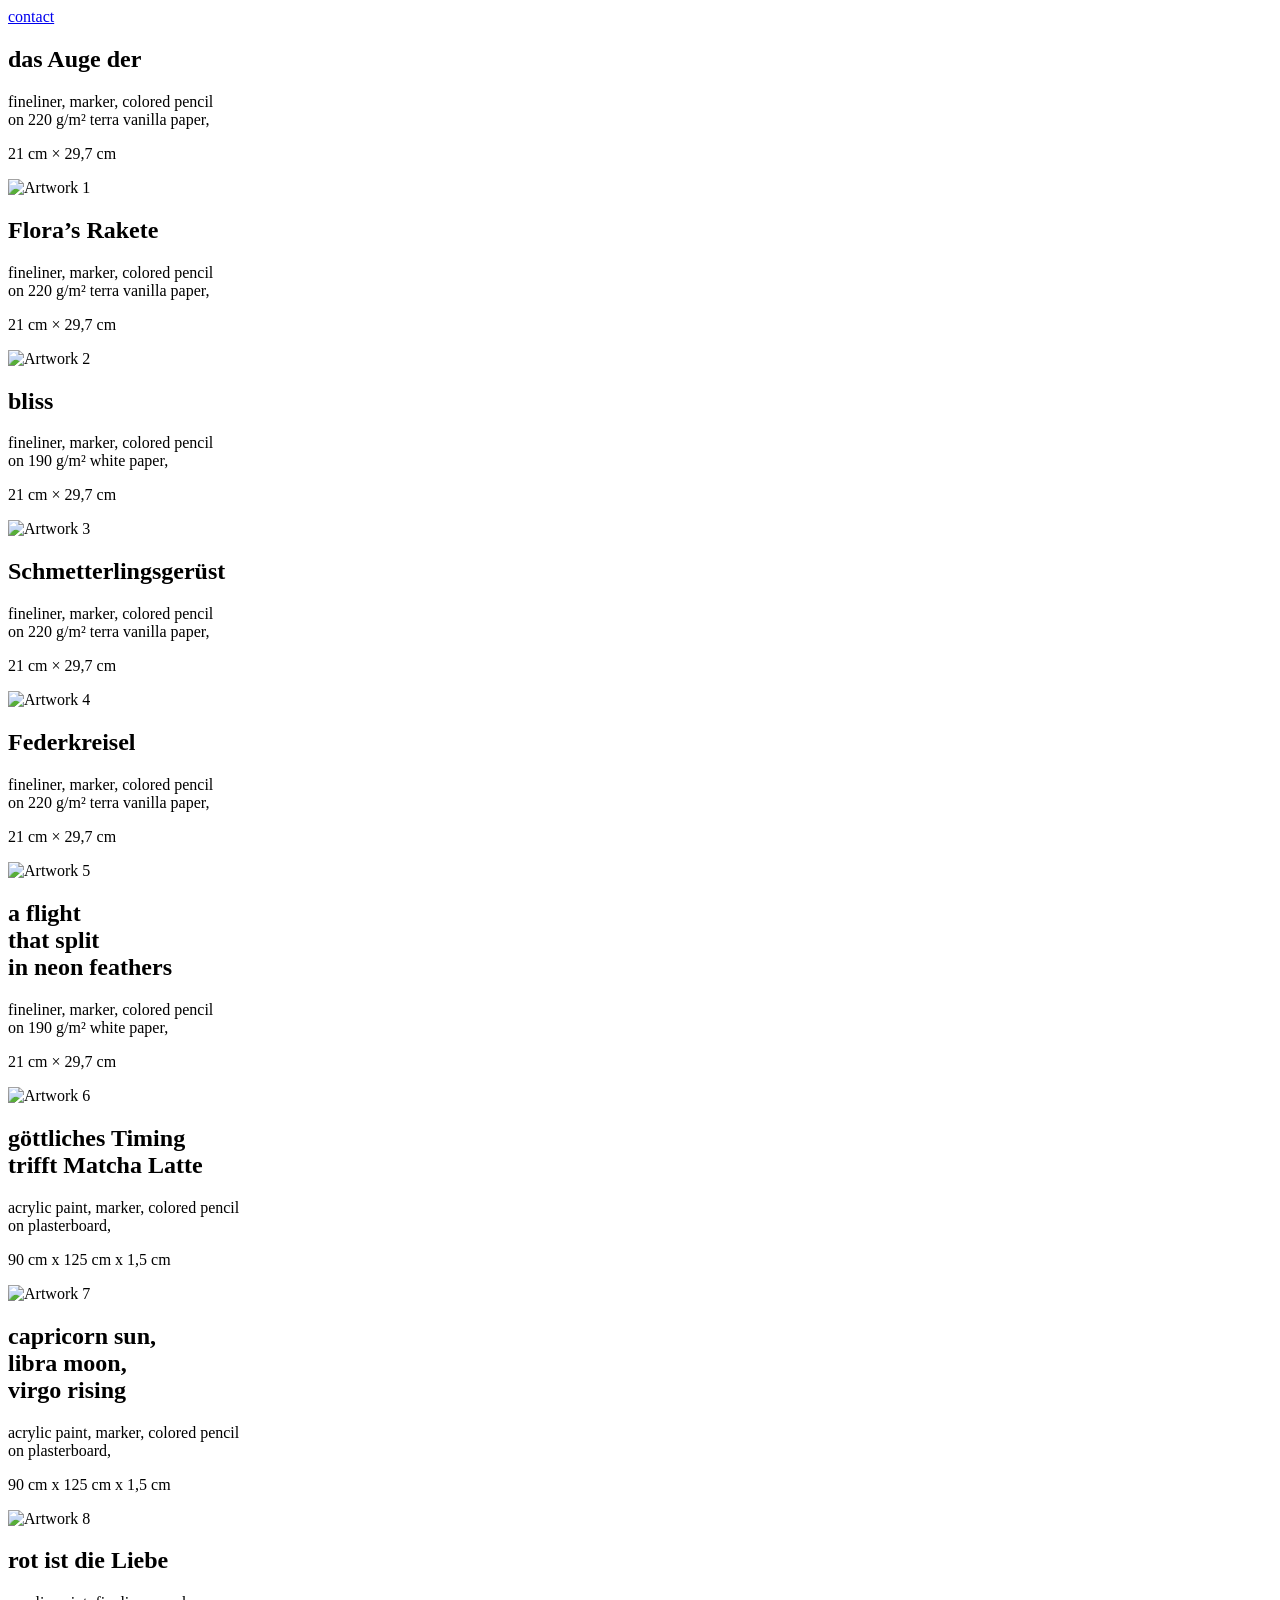
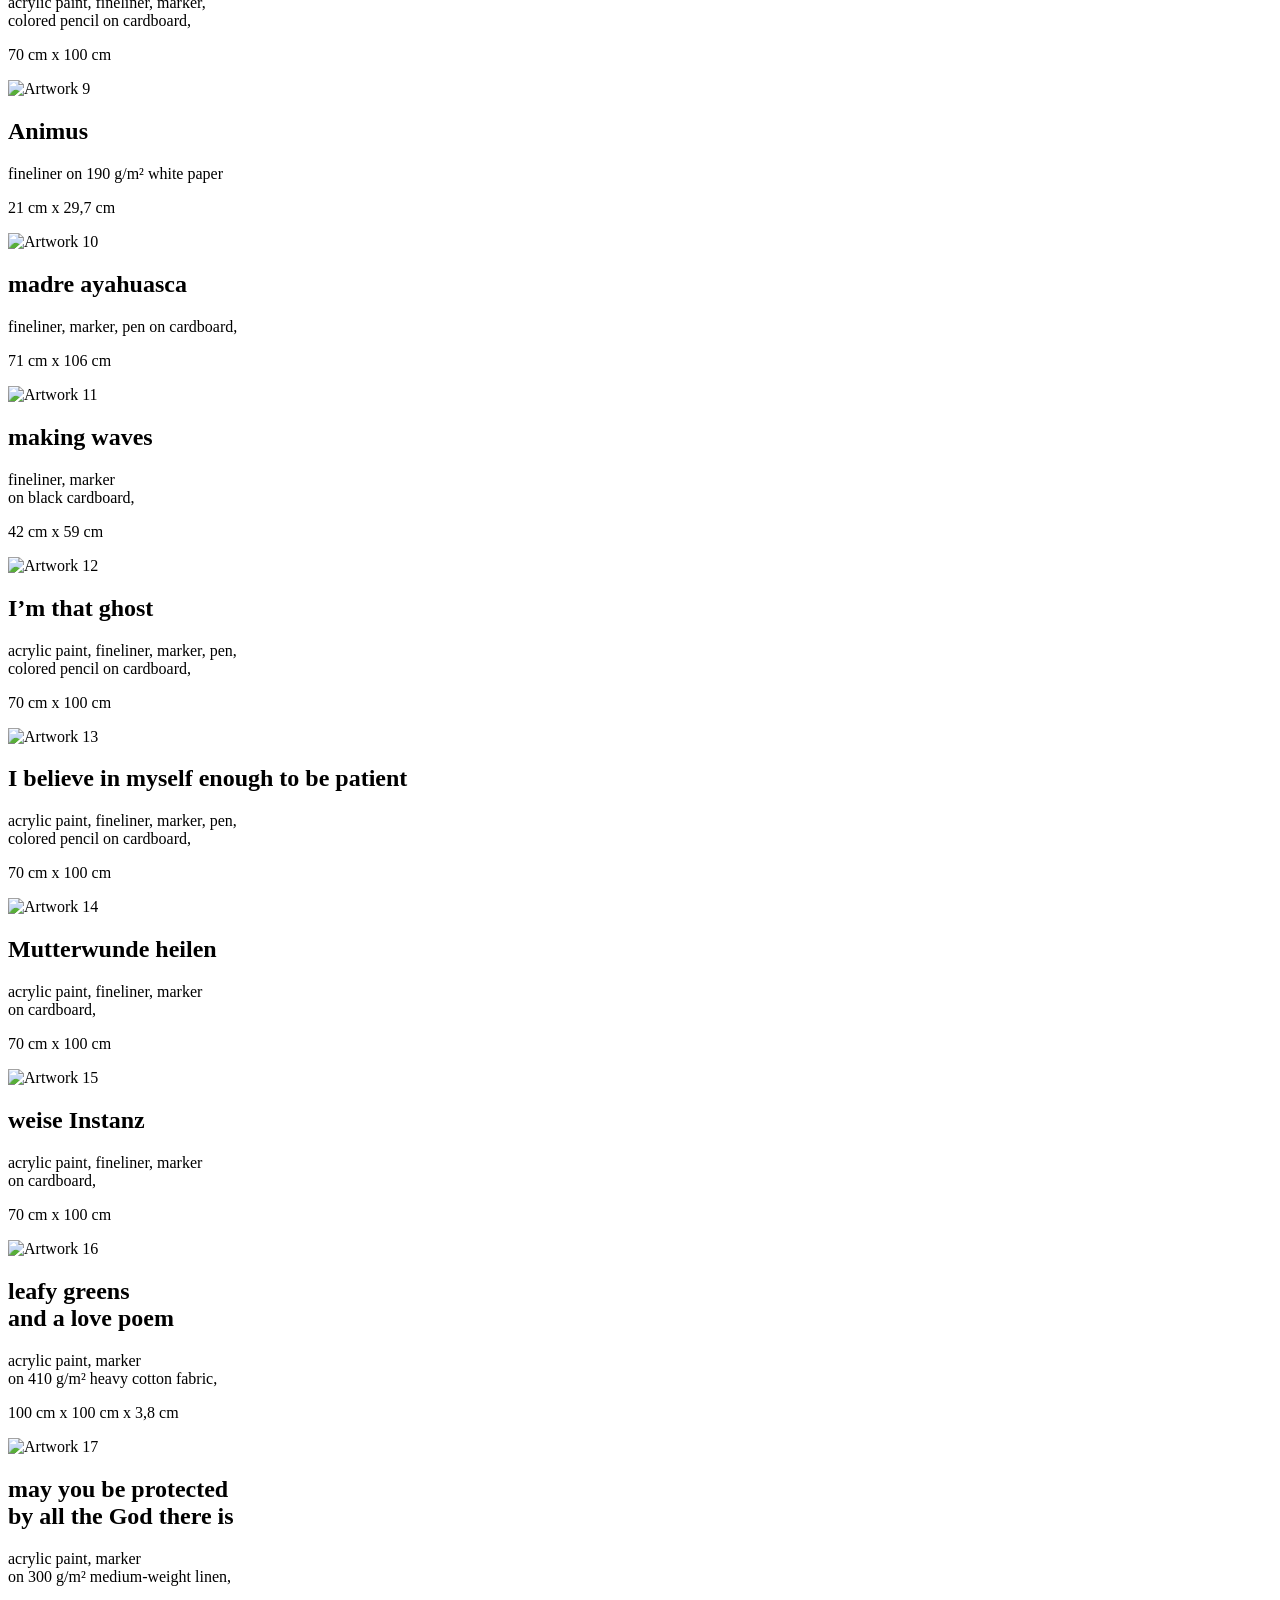
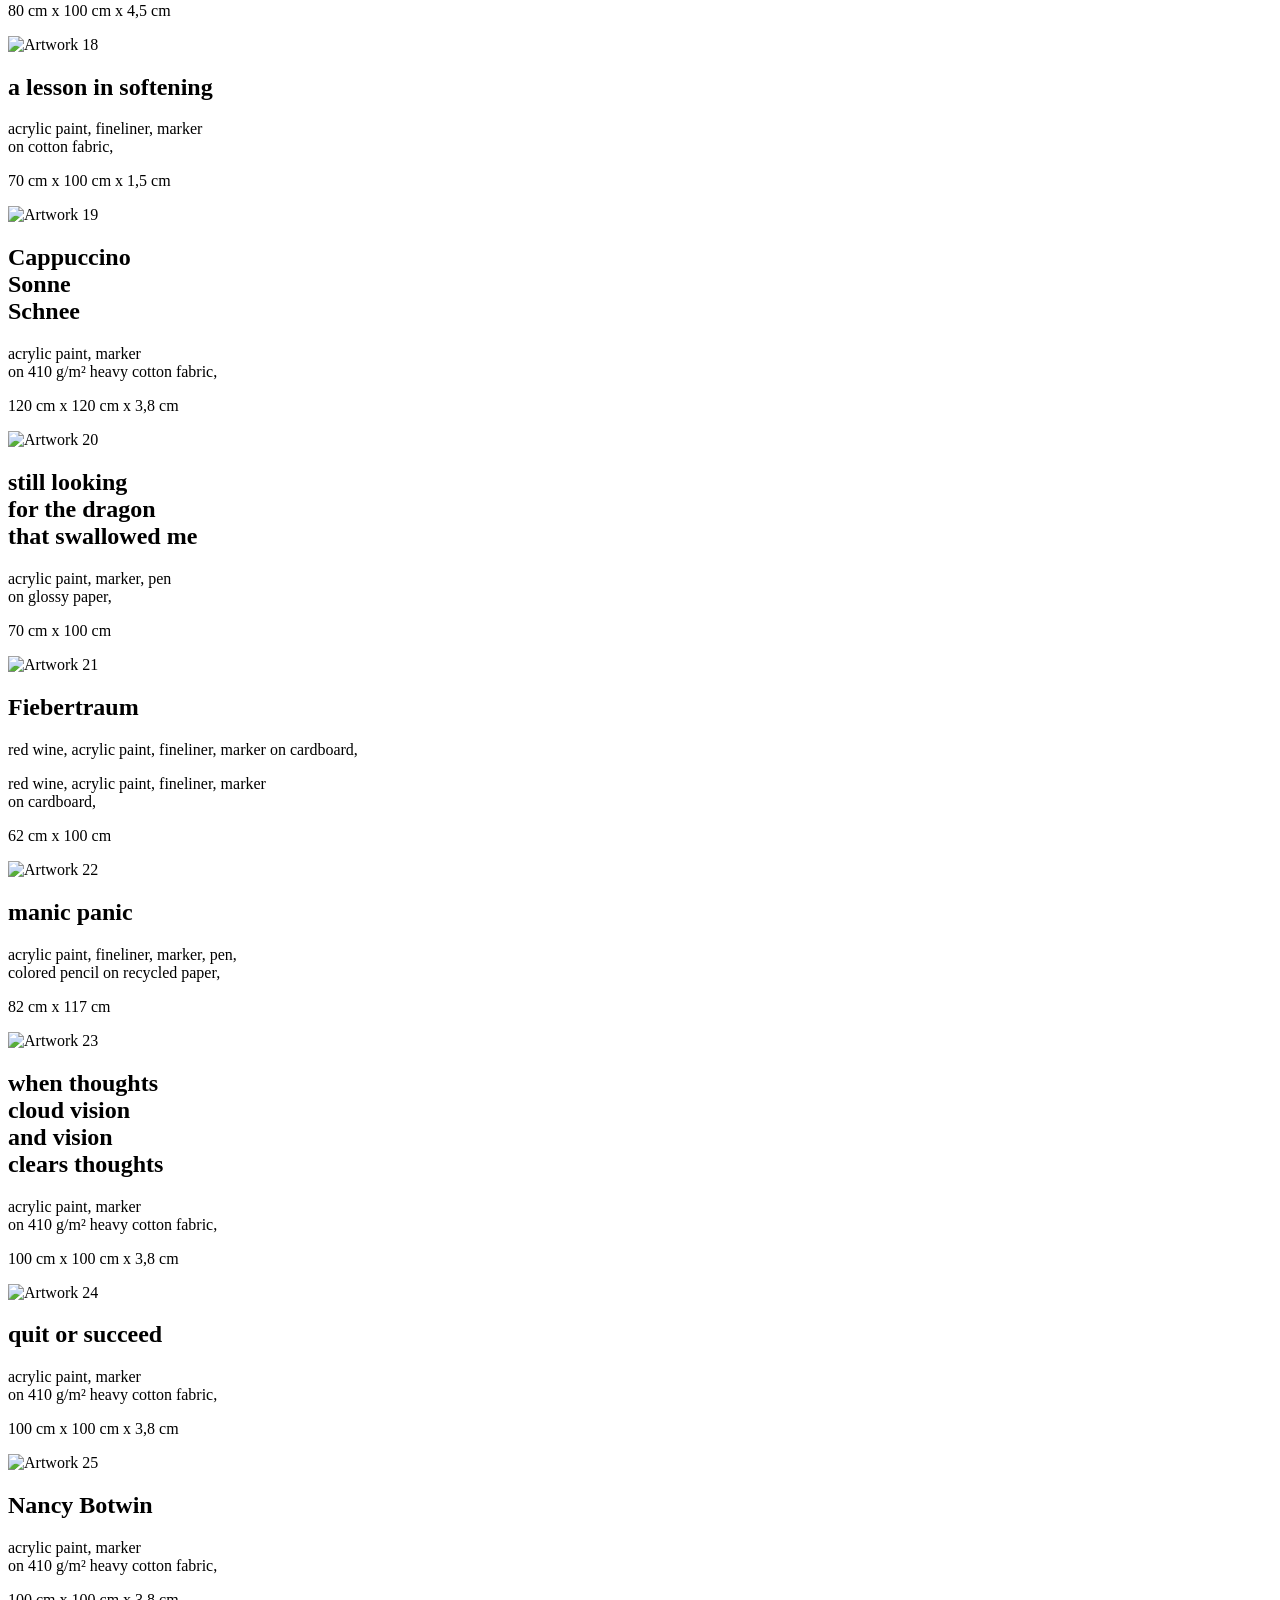
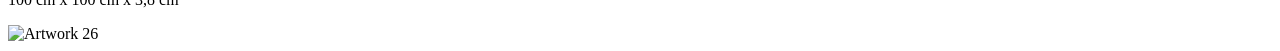
==== abc/index.html @ 10a7ae41 "Initial commit - Regina Fröhlich portfolio website" ====
<!DOCTYPE html>
<html lang="en">
<head>
<meta charset="UTF-8">
<meta name="viewport" content="width=device-width, initial-scale=1.0">
<title>REGINA FRÖHLICH</title>
<meta name="description" content="original abstract paintings and mixed-media works">

<!-- FAVICON - White Canvas -->
<link rel="icon" type="image/png" sizes="512x512" href="assets/favicon/Favicon-512x512.png">
<link rel="icon" type="image/png" sizes="192x192" href="assets/favicon/Favicon-512x512.png">
<link rel="apple-touch-icon" href="assets/favicon/Favicon-512x512.png">
<link rel="icon" href="data:image/svg+xml,<svg xmlns='http://www.w3.org/2000/svg' viewBox='0 0 512 512'><rect width='512' height='512' fill='%23ffffff'/></svg>">


<link rel="stylesheet" href="css/style.css">

<!-- Google Fonts (since they are free) -->
<!-- <link href="https://fonts.googleapis.com/css2?family=Playfair+Display:wght@800&family=Gabarito:wght@700&display=swap" rel="stylesheet"> -->
<link href="https://fonts.googleapis.com/css2?family=Playfair+Display:wght@400;600;800&family=Gabarito:wght@300;400;500;700&display=swap" rel="stylesheet"><link rel="stylesheet" href="https://cdnjs.cloudflare.com/ajax/libs/animate.css/4.1.1/animate.min.css"/> 
<script>
    history.scrollRestoration = "manual";
</script>
</head>
<body>

<!-- Top Right Navigation -->
<div class="top-right">
    <a href="contact.html">contact</a>
</div>

<!-- Scroll Container -->
<div class="scroll-container">

    <a class="scroll-item">
        <div class="art-info">
            <h2>das Auge der</h2>
            <p>fineliner, marker, colored pencil<br>on 220 g/m² terra vanilla paper,</p>
            <p>21 cm × 29,7 cm</p>
        </div>
        <img src="assets/images/homepage/1-das-Auge-der-upscaled.jpeg" alt="Artwork 1" loading="eager" fetchpriority="high">
    </a>

    <a class="scroll-item">
        <div class="art-info">
            <h2>Flora’s Rakete</h2>
            <p>fineliner, marker, colored pencil<br>on 220 g/m² terra vanilla paper,</p>
            <p>21 cm × 29,7 cm</p>
        </div>
        <img src="assets/images/homepage/2-Flora-Rakete-upscaled.jpeg" alt="Artwork 2" loading="lazy">
    </a>

    <a class="scroll-item">
        <div class="art-info">
            <h2>bliss</h2>
            <p>fineliner, marker, colored pencil<br>on 190 g/m² white paper,</p>
            <p>21 cm × 29,7 cm</p>
        </div>
        <img src="assets/images/homepage/3-bliss-upscaled.jpeg" alt="Artwork 3" loading="lazy">
    </a>

    <a class="scroll-item">
        <div class="art-info">
            <h2>Schmetterlingsgerüst</h2>
            <p>fineliner, marker, colored pencil<br>on 220 g/m² terra vanilla paper,</p>
            <p>21 cm × 29,7 cm</p>
        </div>
        <img src="assets/images/homepage/4-Schmetterlingsgerust-upscaled.jpeg" alt="Artwork 4" loading="lazy">
    </a>

    <a class="scroll-item">
        <div class="art-info">
            <h2>Federkreisel</h2>
            <p>fineliner, marker, colored pencil<br>on 220 g/m² terra vanilla paper,</p>
            <p>21 cm × 29,7 cm</p>
        </div>
        <img src="assets/images/homepage/5-Federkreisel-upscaled.jpeg" alt="Artwork 5" loading="lazy">    
    </a>

    <!-- Artwork 6: a flight that split in neon feathers -->
    <a class="scroll-item">
        <div class="art-info">
            <h2>a flight <br> that split <br> in neon feathers</h2>
            <p>fineliner, marker, colored pencil<br>on 190 g/m² white paper,</p>
            <p>21 cm × 29,7 cm</p>
        </div>
        <img src="assets/images/homepage/6-a-flight-that-split-in-neon-feathers-upscaled.jpeg" alt="Artwork 6" loading="lazy">    
    </a>

    <!-- Artwork 7: göttliches Timing trifft Matcha Latte (FIXED) -->
    <a class="scroll-item">
        <div class="art-info">
            <h2>göttliches Timing <br> trifft Matcha Latte</h2>
            <p>acrylic paint, marker, colored pencil<br>on plasterboard,</p>
            <p>90 cm x 125 cm x 1,5 cm</p>
        </div>
        <img src="assets/images/homepage/7-gottliches-Timing-trifft-Matcha-Latte-upscaled.jpeg" alt="Artwork 7" loading="lazy">    
    </a>

    <!-- Artwork 8: capricorn sun, libra moon, virgo rising (FIXED) -->
    <a class="scroll-item">
        <div class="art-info" data-art="capricorn">
            <h2>capricorn sun, <br> libra moon, <br> virgo rising</h2>
            <p>acrylic paint, marker, colored pencil<br>on plasterboard,</p>
            <p>90 cm x 125 cm x 1,5 cm</p>
        </div>
        <img src="assets/images/homepage/8-capricorn-sun-libra-moon-virgo-rising-upscaled.jpeg" alt="Artwork 8" loading="lazy">    
    </a>

    <!-- Artwork 9: rot ist die Liebe (FIXED) -->
    <a class="scroll-item">
        <div class="art-info">
            <h2>rot ist die Liebe</h2>
            <p>acrylic paint, fineliner, marker,<br>colored pencil on cardboard,</p>
            <p>70 cm x 100 cm</p>
        </div>
        <img src="assets/images/homepage/9-rot-ist-die-Liebe-upscale.jpeg" alt="Artwork 9" loading="lazy">   
    </a>

    <a class="scroll-item">
        <div class="art-info">
            <h2>Animus</h2>
            <p>fineliner on 190 g/m² white paper</p>
            <p>21 cm x 29,7 cm</p>
        </div>
        <img src="assets/images/homepage/10-Animus-upscaled.jpg" alt="Artwork 10" loading="lazy">    
    </a>

    <!-- Artwork 11: madre ayahuasca -->
    <a class="scroll-item">
        <div class="art-info">
            <h2>madre ayahuasca</h2>
            <p>fineliner, marker, pen on cardboard,</p>
            <p>71 cm x 106 cm</p>
        </div>
        <img src="assets/images/homepage/11-madre-ayahuasca-upscaled.jpeg" alt="Artwork 11" loading="lazy">    
    </a>

    <!-- Artwork 12: making waves -->
    <a class="scroll-item">
        <div class="art-info" data-art="making-waves">
            <h2>making waves</h2>
            <p>fineliner, marker <br> on black cardboard,</p>
            <p>42 cm x 59 cm</p>
        </div>
        <img src="assets/images/homepage/12-making-waves-upscaled.jpeg" alt="Artwork 12" loading="lazy">    
    </a>

    <a class="scroll-item">
        <div class="art-info">
            <h2>I’m that ghost</h2>
            <p>acrylic paint, fineliner, marker, pen,<br> colored pencil on cardboard,</p>
            <p>70 cm x 100 cm</p>
        </div>
        <img src="assets/images/homepage/13-Im-that-ghost-upscaled.jpeg" alt="Artwork 13" loading="lazy">    
    </a>

    <a class="scroll-item">
        <div class="art-info">
            <h2>I believe in myself enough to be patient</h2>
            <p>acrylic paint, fineliner, marker, pen, <br> colored pencil on cardboard,</p>
            <p>70 cm x 100 cm</p>
        </div>
        <img src="assets/images/homepage/14-I-believe-in-myself-enough-to-be-patient-upscaled.jpeg" alt="Artwork 14" loading="lazy">    
    </a>

    <!-- Artwork 15: Mutterwunde heilen -->
    <a class="scroll-item">
        <div class="art-info" data-art="mutterwunde">
            <h2>Mutterwunde heilen</h2>
            <p>acrylic paint, fineliner, marker <br> on cardboard,</p>
            <p>70 cm x 100 cm</p>
        </div>
        <img src="assets/images/homepage/15-Mutterwunde-heilen-upscaled.jpeg" alt="Artwork 15" loading="lazy">    
    </a>

    <!-- Artwork 16: weise Instanz -->
    <a class="scroll-item">
        <div class="art-info" data-art="weise-instanz">
            <h2>weise Instanz</h2>
            <p>acrylic paint, fineliner, marker <br> on  cardboard,</p>
            <p>70 cm x 100 cm</p>
        </div>
        <img src="assets/images/homepage/16-weise-Instanz-upscaled.jpeg" alt="Artwork 16" loading="lazy">    
    </a>

    <!-- Artwork 17: leafy greens and a love poem (FIXED) -->
    <a class="scroll-item">
        <div class="art-info">
            <h2>leafy greens <br> and a love poem</h2>
            <p>acrylic paint, marker<br>on 410 g/m² heavy cotton fabric,</p>
            <p>100 cm x 100 cm x 3,8 cm</p>
        </div>
        <img src="assets/images/homepage/17-leafy-greens-and-a-love-poem-upscaled.jpeg" alt="Artwork 17" loading="lazy">    
    </a>

    <!-- Artwork 18: may you be protected by all the God there is (FIXED) -->
    <a class="scroll-item">
        <div class="art-info">
            <h2>may you be protected <br> by all the God there is</h2>
            <p>acrylic paint, marker<br>on 300 g/m² medium-weight linen,</p>
            <p>80 cm x 100 cm x 4,5 cm</p>
        </div>
        <img src="assets/images/homepage/18-may-you-be-protected-by-all-the-God-there-is-upscaled.jpeg" alt="Artwork 18" loading="lazy">    
    </a>

    <!-- Artwork 19: a lesson in softening -->
    <a class="scroll-item">
        <div class="art-info">
            <h2>a lesson in softening</h2>
            <p>acrylic paint, fineliner, marker <br>  on cotton fabric,</p>
            <p>70 cm x 100 cm x 1,5 cm</p>
        </div>
        <img src="assets/images/homepage/19-a-lesson-in-softening-upscaled.jpeg" alt="Artwork 19" loading="lazy">    
    </a>

    <!-- Artwork 20: Cappuccino Sonne Schnee (FIXED) -->
    <a class="scroll-item">
        <div class="art-info">
            <h2>Cappuccino <br> Sonne <br> Schnee</h2>
            <p>acrylic paint, marker<br>on 410 g/m² heavy cotton fabric,</p>
            <p>120 cm x 120 cm x 3,8 cm</p>
        </div>
        <img src="assets/images/homepage/20-Cappuccino-Sonne-Schnee-upscaled.jpeg" alt="Artwork 20" loading="lazy">    
    </a>

    <!-- Artwork 21: still looking for the dragon that swallowed me -->
    <a class="scroll-item">
        <div class="art-info">
            <h2>still looking <br> for the dragon <br> that swallowed me</h2>
            <p>acrylic paint, marker, pen <br> on glossy paper,</p>
            <p>70 cm x 100 cm</p>
        </div>
        <img src="assets/images/homepage/21-still-looking-for-the-dragon-that-swallowed-me-upscaled.jpeg" alt="Artwork 21" loading="lazy">    
    </a>

    <!-- Artwork 22: Fiebertraum (FIXED) -->
    <!-- Artwork 22: Fiebertraum (FIXED) -->
<a class="scroll-item">
    <div class="art-info" data-art="fiebertraum">
        <h2>Fiebertraum</h2>
        <p class="desktop-text">red wine, acrylic paint, fineliner, marker on cardboard,</p>
        <p class="mobile-text">red wine, acrylic paint, fineliner, marker<br>on cardboard,</p>
        <p>62 cm x 100 cm</p>
    </div>
    <img src="assets/images/homepage/22-Fiebertraum-upscaled.jpeg" alt="Artwork 22" loading="lazy">
</a>

    <!-- Artwork 23: manic panic (FIXED) -->
    <a class="scroll-item">
        <div class="art-info">
            <h2>manic panic</h2>
            <p>acrylic paint, fineliner, marker, pen,<br>colored pencil on recycled paper,</p>
            <p>82 cm x 117 cm</p>
        </div>
        <img src="assets/images/homepage/23-manic-panic-upscaled.jpg" alt="Artwork 23" loading="lazy">
    </a>

    <!-- Artwork 24: when thoughts cloud vision and vision clears thoughts (FIXED) -->
    <a class="scroll-item">
        <div class="art-info">
            <h2>when thoughts <br> cloud vision <br> and vision <br> clears thoughts</h2>
            <p>acrylic paint, marker<br>on 410 g/m² heavy cotton fabric,</p>
            <p>100 cm x 100 cm x 3,8 cm</p>
        </div>
        <img src="assets/images/homepage/24-when-thoughts-cloud-vision-and-visionclearsthoughts-upscaled.jpeg" alt="Artwork 24" loading="lazy">
    </a>

    <!-- Artwork 25: quit or succeed (FIXED) -->
    <a class="scroll-item">
        <div class="art-info">
            <h2>quit or succeed</h2>
            <p>acrylic paint, marker<br>on 410 g/m² heavy cotton fabric,</p>
            <p>100 cm x 100 cm x 3,8 cm</p>
        </div>
        <img src="assets/images/homepage/25-quit-or-succeed-upscaled.jpeg" alt="Artwork 25" loading="lazy">
    </a>

    <!-- Artwork 26: Nancy Botwin (FIXED) -->
    <a class="scroll-item">
        <div class="art-info">
            <h2>Nancy Botwin</h2>
            <p>acrylic paint, marker<br>on 410 g/m² heavy cotton fabric,</p>
            <p>100 cm x 100 cm x 3,8 cm</p>
        </div>
        <img src="assets/images/homepage/26-Nancy-Botwin-upscaled.jpeg" alt="Artwork 26" loading="lazy">
    </a>

</div>

<script src="js/main.js"></script>

</body>
</html>
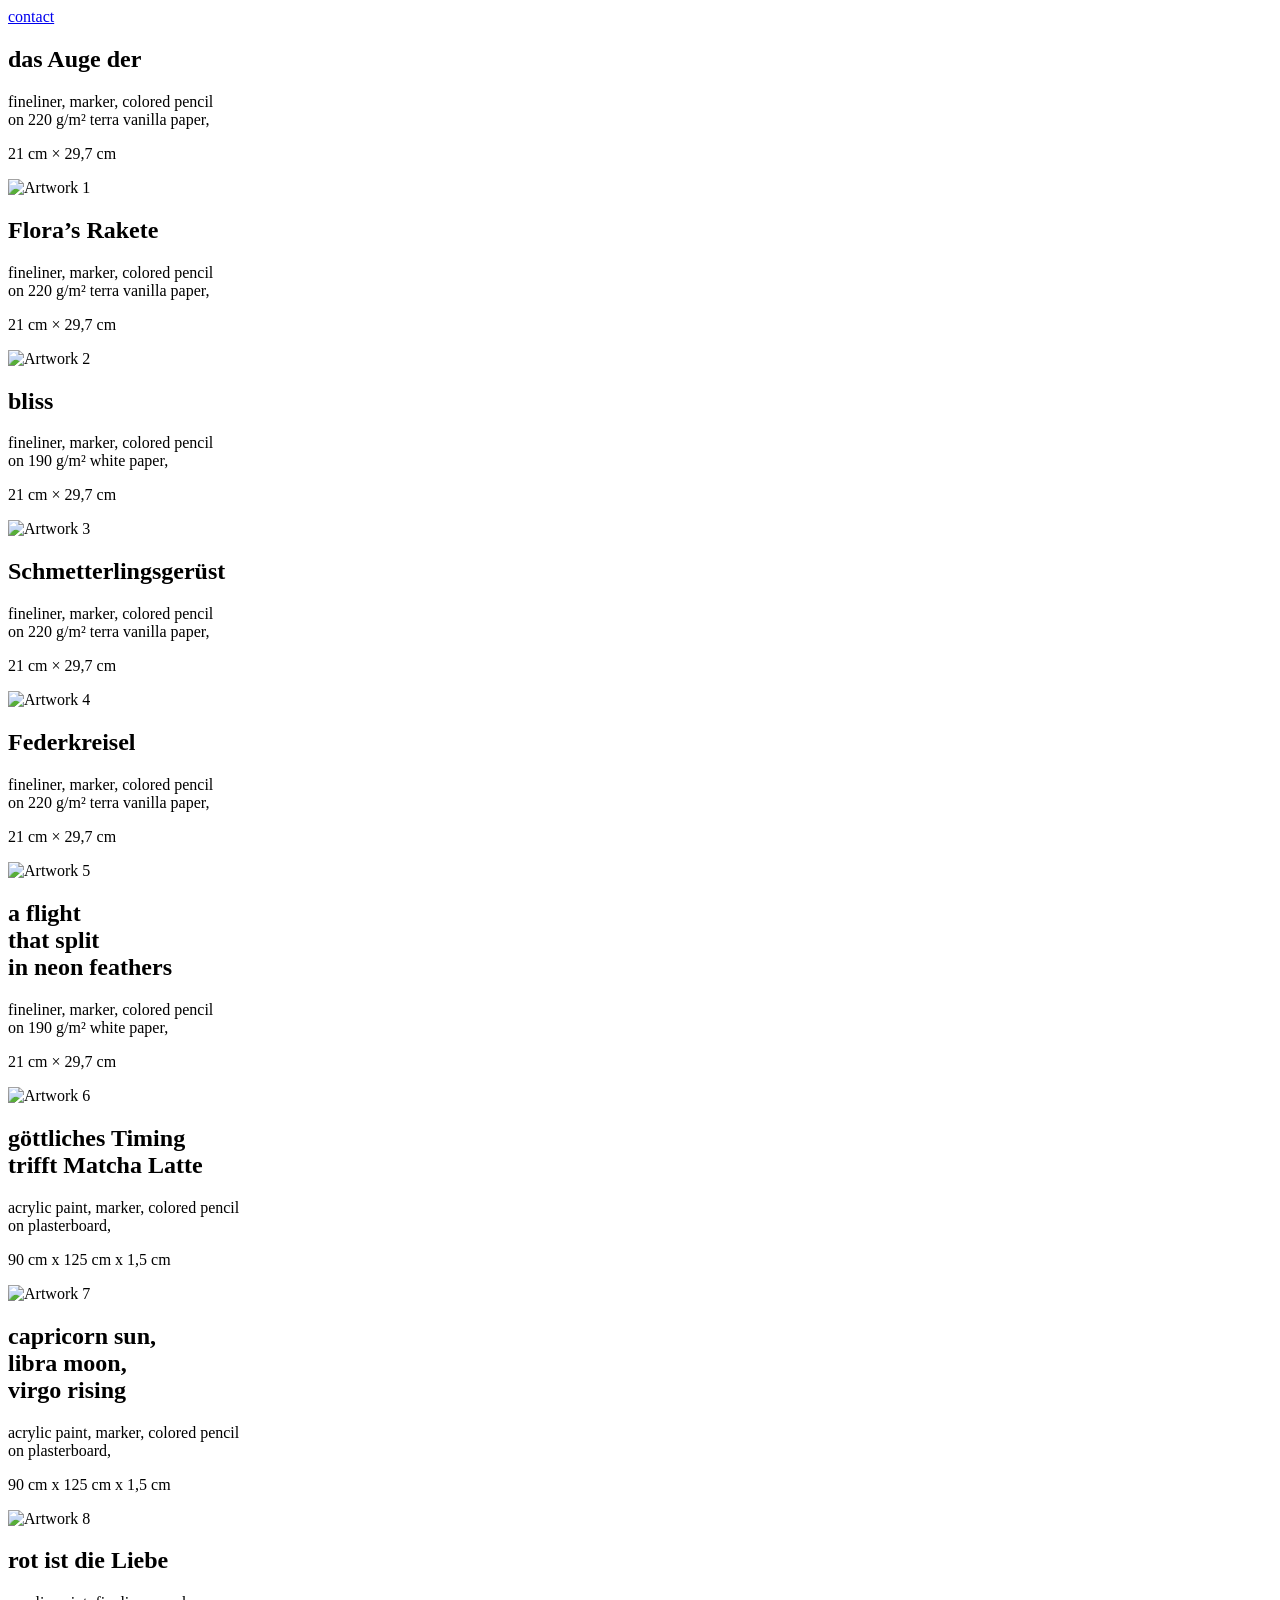
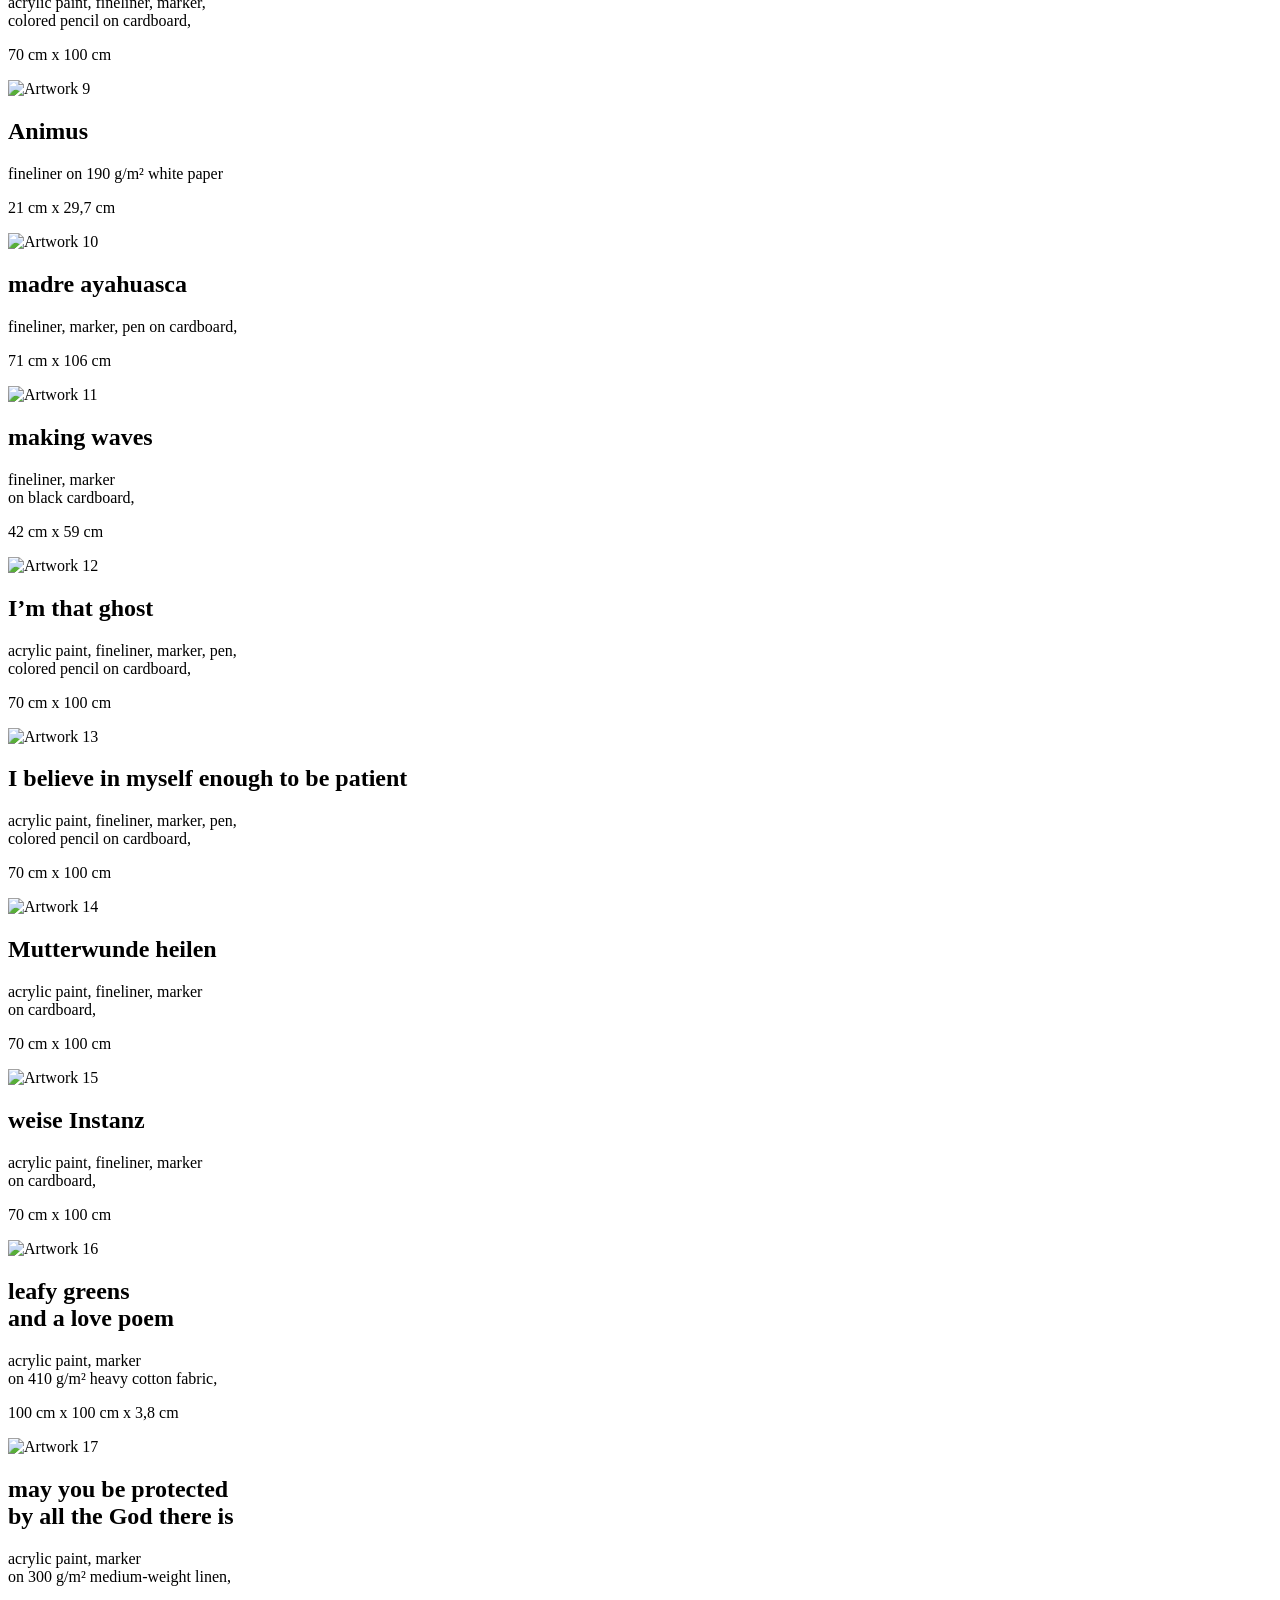
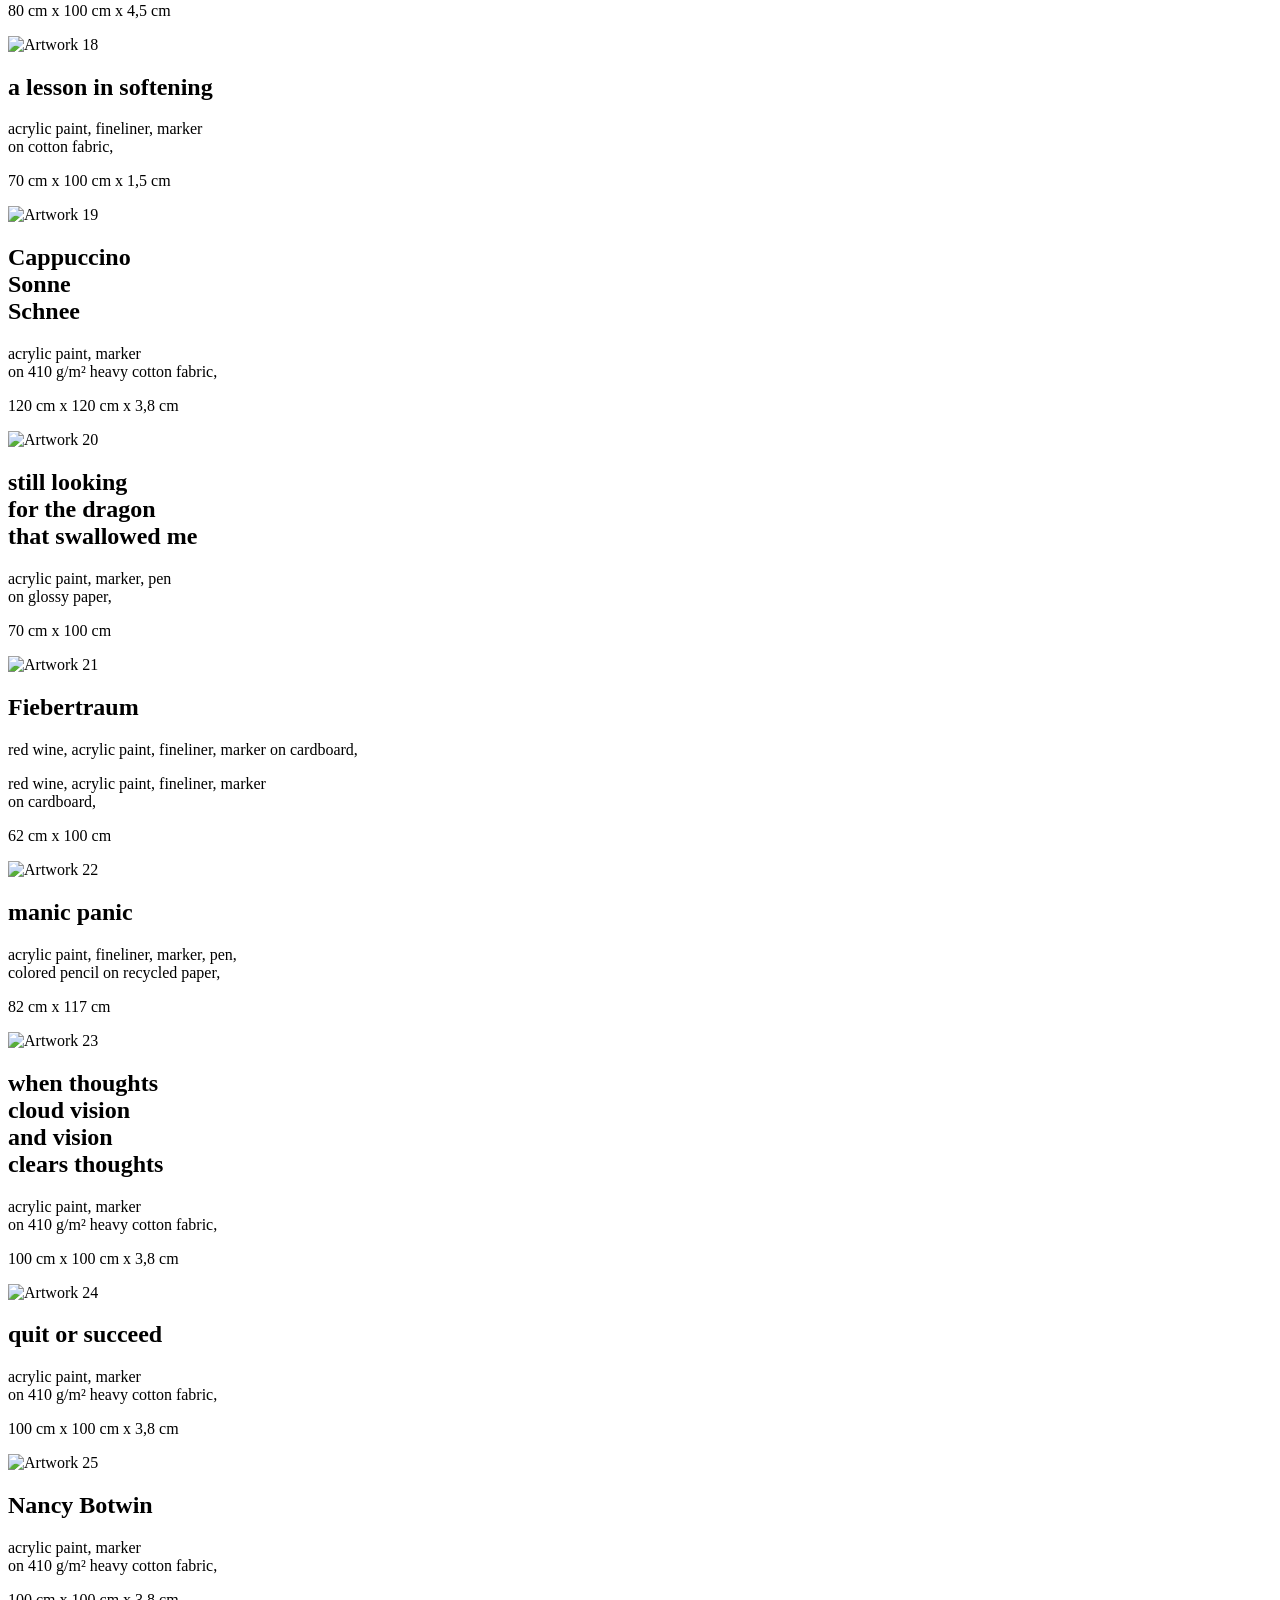
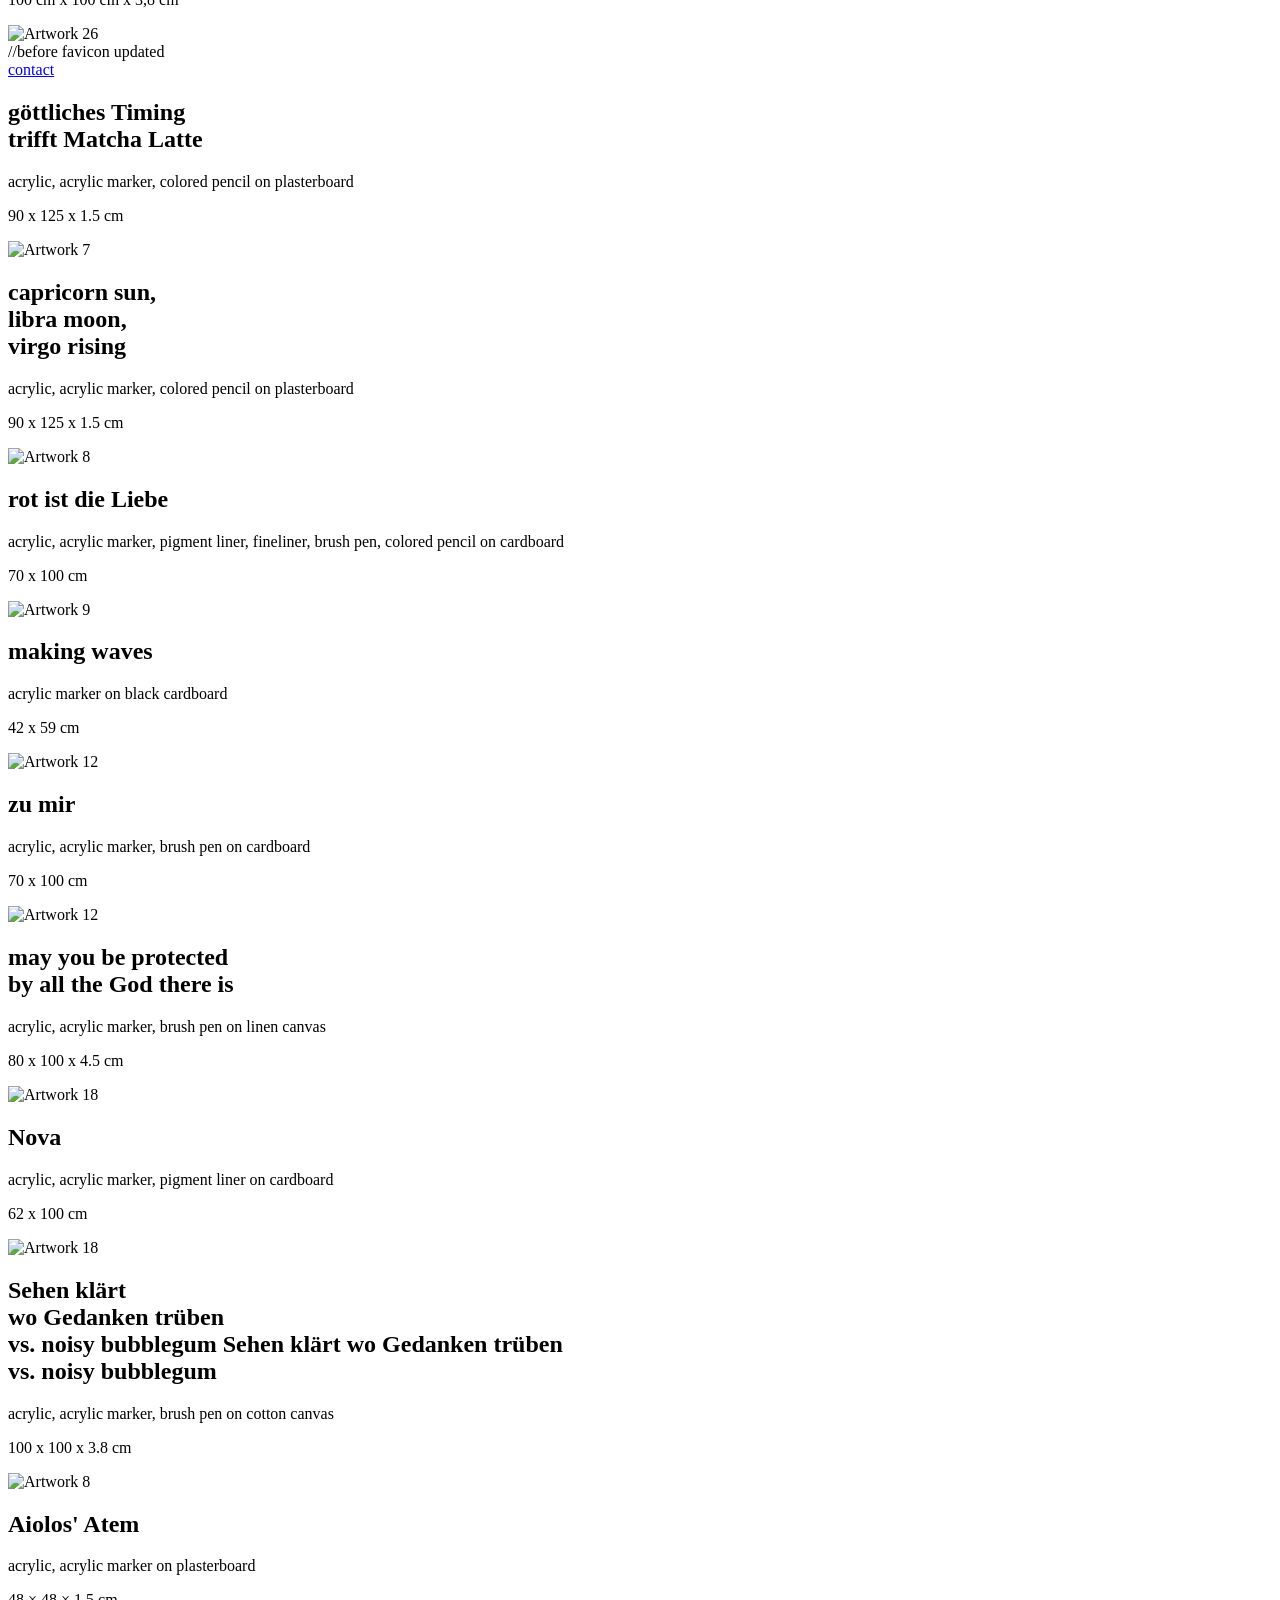
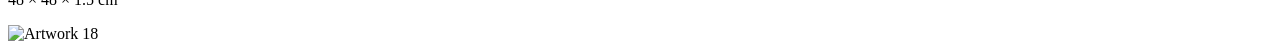
==== commit 7b6ef0ae: "updated favicon" ====
--- a/abc/index.html
+++ b/abc/index.html
@@ -291,4 +291,339 @@
 <script src="js/main.js"></script>
 
 </body>
-</html>+</html>
+
+
+
+//before favicon updated
+
+<!DOCTYPE html>
+<html lang="en">
+<head>
+<meta charset="UTF-8">
+<meta name="viewport" content="width=device-width, initial-scale=1.0">
+<title>REGINA FRÖHLICH</title>
+<meta name="description" content="original abstract paintings and mixed-media works">
+
+<!-- FAVICON - White Canvas -->
+<link rel="icon" type="image/png" sizes="512x512" href="assets/favicon/Favicon-512x512.png">
+<link rel="icon" type="image/png" sizes="192x192" href="assets/favicon/Favicon-512x512.png">
+<link rel="apple-touch-icon" href="assets/favicon/Favicon-512x512.png">
+<link rel="icon" href="data:image/svg+xml,<svg xmlns='http://www.w3.org/2000/svg' viewBox='0 0 512 512'><rect width='512' height='512' fill='%23ffffff'/></svg>">
+
+
+<link rel="stylesheet" href="css/style.css">
+
+<!-- Google Fonts (since they are free) -->
+<!-- <link href="https://fonts.googleapis.com/css2?family=Playfair+Display:wght@800&family=Gabarito:wght@700&display=swap" rel="stylesheet"> -->
+<link href="https://fonts.googleapis.com/css2?family=Playfair+Display:wght@400;600;800&family=Gabarito:wght@300;400;500;700&display=swap" rel="stylesheet"><link rel="stylesheet" href="https://cdnjs.cloudflare.com/ajax/libs/animate.css/4.1.1/animate.min.css"/> 
+<script>
+    history.scrollRestoration = "manual";
+</script>
+</head>
+<body>
+
+<!-- Top Right Navigation -->
+<div class="top-right">
+    <a href="contact.html">contact</a>
+</div>
+
+<!-- Scroll Container -->
+<div class="scroll-container">
+
+    <!--<a class="scroll-item">
+        <div class="art-info">
+            <h2>das Auge der</h2>
+            <p>fineliner, marker, colored pencil<br>on 220 g/m² terra vanilla paper,</p>
+            <p>21 cm × 29,7 cm</p>
+        </div>
+        <img src="assets/images/homepage/1-das-Auge-der-upscaled.jpeg" alt="Artwork 1" loading="eager" fetchpriority="high">
+    </a>
+
+    <a class="scroll-item">
+        <div class="art-info">
+            <h2>Flora’s Rakete</h2>
+            <p>fineliner, marker, colored pencil<br>on 220 g/m² terra vanilla paper,</p>
+            <p>21 cm × 29,7 cm</p>
+        </div>
+        <img src="assets/images/homepage/2-Flora-Rakete-upscaled.jpeg" alt="Artwork 2" loading="lazy">
+    </a>
+
+    <a class="scroll-item">
+        <div class="art-info">
+            <h2>bliss</h2>
+            <p>fineliner, marker, colored pencil<br>on 190 g/m² white paper,</p>
+            <p>21 cm × 29,7 cm</p>
+        </div>
+        <img src="assets/images/homepage/3-bliss-upscaled.jpeg" alt="Artwork 3" loading="lazy">
+    </a>
+
+    <a class="scroll-item">
+        <div class="art-info">
+            <h2>Schmetterlingsgerüst</h2>
+            <p>fineliner, marker, colored pencil<br>on 220 g/m² terra vanilla paper,</p>
+            <p>21 cm × 29,7 cm</p>
+        </div>
+        <img src="assets/images/homepage/4-Schmetterlingsgerust-upscaled.jpeg" alt="Artwork 4" loading="lazy">
+    </a>
+
+    <a class="scroll-item">
+        <div class="art-info">
+            <h2>Federkreisel</h2>
+            <p>fineliner, marker, colored pencil<br>on 220 g/m² terra vanilla paper,</p>
+            <p>21 cm × 29,7 cm</p>
+        </div>
+        <img src="assets/images/homepage/5-Federkreisel-upscaled.jpeg" alt="Artwork 5" loading="lazy">    
+    </a>-->
+
+    <!-- Artwork 6: a flight that split in neon feathers -->
+    <!--<a class="scroll-item">
+        <div class="art-info">
+            <h2>a flight <br> that split <br> in neon feathers</h2>
+            <p>fineliner, marker, colored pencil<br>on 190 g/m² white paper,</p>
+            <p>21 cm × 29,7 cm</p>
+        </div>
+        <img src="assets/images/homepage/6-a-flight-that-split-in-neon-feathers-upscaled.jpeg" alt="Artwork 6" loading="lazy">    
+    </a>-->
+
+    <!-- Artwork 7: göttliches Timing trifft Matcha Latte (FIXED) -->
+    <a class="scroll-item">
+        <div class="art-info">
+            <h2 class="title-break">göttliches Timing <br> trifft Matcha Latte</h2>
+            <p>acrylic, acrylic marker, colored pencil on plasterboard</p>
+            <p>90 x 125 x 1.5 cm</p>
+        </div>
+        <img src="assets/images/homepage/1-gottliches-Timing-trifft-Matcha-Latte.jpeg" alt="Artwork 7" loading="lazy">    
+    </a>
+
+    <!-- Artwork 8: capricorn sun, libra moon, virgo rising (FIXED) -->
+    <a class="scroll-item">
+        <div class="art-info" data-art="capricorn">
+            <h2>capricorn sun, <br> libra moon, <br> virgo rising</h2>
+            <p>acrylic, acrylic marker, colored pencil on plasterboard</p>
+            <p>90 x 125 x 1.5 cm</p>
+        </div>
+        <img src="assets/images/homepage/2-capricorn-sun-libra-moon-virgo-rising.jpeg" alt="Artwork 8" loading="lazy">    
+    </a>
+
+    <!-- Artwork 9: rot ist die Liebe  -->
+    <a class="scroll-item">
+        <div class="art-info">
+            <h2>rot ist die Liebe</h2>
+            <p>acrylic, acrylic marker, pigment liner, fineliner, brush pen, colored pencil on cardboard</p>
+            <p>70 x 100 cm</p>
+        </div>
+        <img src="assets/images/homepage/3-rot-ist-die-Liebe.png" alt="Artwork 9" loading="lazy">   
+    </a>
+
+    <!--<a class="scroll-item">
+        <div class="art-info">
+            <h2>Animus</h2>
+            <p>fineliner on 190 g/m² white paper</p>
+            <p>21 cm x 29,7 cm</p>
+        </div>
+        <img src="assets/images/homepage/10-Animus-upscaled.jpg" alt="Artwork 10" loading="lazy">    
+    </a>-->
+    <!-- Artwork 11: madre ayahuasca -->
+    <!--<a class="scroll-item">
+        <div class="art-info">
+            <h2>madre ayahuasca</h2>
+            <p>fineliner, marker, pen on cardboard,</p>
+            <p>71 cm x 106 cm</p>
+        </div>
+        <img src="assets/images/homepage/11-madre-ayahuasca-upscaled.jpeg" alt="Artwork 11" loading="lazy">    
+    </a>-->
+
+    <!-- Artwork 12: making waves -->
+    <a class="scroll-item">
+        <div class="art-info" data-art="making-waves">
+            <h2>making waves</h2>
+            <p>acrylic marker  on black cardboard</p>
+            <p>42  x 59 cm</p>
+        </div>
+        <img src="assets/images/homepage/4-making-waves.jpeg" alt="Artwork 12" loading="lazy">    
+    </a>
+
+    <!-- Artwork 12: making waves -->
+    <a class="scroll-item">
+        <div class="art-info" data-art="zu-mir">
+            <h2>zu mir</h2>
+            <p>acrylic, acrylic marker,  brush  pen on cardboard</p>
+            <p>70 x 100 cm</p>
+        </div>
+        <img src="assets/images/homepage/5-zu-mir.jpeg" alt="Artwork 12" loading="lazy">    
+    </a>
+
+    <!--<a class="scroll-item">
+        <div class="art-info">
+            <h2>I’m that ghost</h2>
+            <p>acrylic paint, fineliner, marker, pen,<br> colored pencil on cardboard,</p>
+            <p>70 cm x 100 cm</p>
+        </div>
+        <img src="assets/images/homepage/13-Im-that-ghost-upscaled.jpeg" alt="Artwork 13" loading="lazy">    
+    </a>
+
+    <a class="scroll-item">
+        <div class="art-info">
+            <h2>I believe in myself enough to be patient</h2>
+            <p>acrylic paint, fineliner, marker, pen, <br> colored pencil on cardboard,</p>
+            <p>70 cm x 100 cm</p>
+        </div>
+        <img src="assets/images/homepage/14-I-believe-in-myself-enough-to-be-patient-upscaled.jpeg" alt="Artwork 14" loading="lazy">    
+    </a>-->
+
+    <!-- Artwork 15: Mutterwunde heilen -->
+    <!--<a class="scroll-item">
+        <div class="art-info" data-art="mutterwunde">
+            <h2>Mutterwunde heilen</h2>
+            <p>acrylic paint, fineliner, marker <br> on cardboard,</p>
+            <p>70 cm x 100 cm</p>
+        </div>
+        <img src="assets/images/homepage/15-Mutterwunde-heilen-upscaled.jpeg" alt="Artwork 15" loading="lazy">    
+    </a>
+
+   
+    <a class="scroll-item">
+        <div class="art-info" data-art="weise-instanz">
+            <h2>weise Instanz</h2>
+            <p>acrylic paint, fineliner, marker <br> on  cardboard,</p>
+            <p>70 cm x 100 cm</p>
+        </div>
+        <img src="assets/images/homepage/16-weise-Instanz-upscaled.jpeg" alt="Artwork 16" loading="lazy">    
+    </a>
+
+    
+    <a class="scroll-item">
+        <div class="art-info">
+            <h2>leafy greens <br> and a love poem</h2>
+            <p>acrylic paint, marker<br>on 410 g/m² heavy cotton fabric,</p>
+            <p>100 cm x 100 cm x 3,8 cm</p>
+        </div>
+        <img src="assets/images/homepage/17-leafy-greens-and-a-love-poem-upscaled.jpeg" alt="Artwork 17" loading="lazy">    
+    </a>-->
+
+    <!-- Artwork 18: may you be protected by all the God there is (FIXED) -->
+    <a class="scroll-item">
+        <div class="art-info">
+            <h2 class="title-break">may you be protected <br> by all the God there is</h2>
+            <p>acrylic, acrylic marker, brush  pen on linen canvas</p>
+            <p>80 x 100 x 4.5 cm</p>
+        </div>
+        <img src="assets/images/homepage/6-may-you-be-protected-by-all-the-God-there-is.jpeg" alt="Artwork 18" loading="lazy">    
+    </a>
+
+    <!-- Artwork 18: may you be protected by all the God there is (FIXED) -->
+    <a class="scroll-item">
+        <div class="art-info">
+            <h2>Nova</h2>
+            <p>acrylic, acrylic marker, pigment liner on cardboard</p>
+            <p>62 x 100 cm</p>
+        </div>
+        <img src="assets/images/homepage/Nova.jpg" alt="Artwork 18" loading="lazy">    
+    </a>
+    <!-- 8. Sehen klärt wo Gedanken trüben vs. noisy bubblegum -->
+<a class="scroll-item">
+    <div class="art-info">
+        <h2>
+            <span class="desktop-break">Sehen klärt <br> wo Gedanken trüben <br> vs. noisy bubblegum</span>
+            <span class="mobile-break">
+    Sehen klärt wo Gedanken trüben <br class="mobile-title-break">
+    vs. noisy bubblegum
+</span>
+
+        </h2>
+        <p>acrylic, acrylic marker, brush pen on cotton canvas</p>
+        <p>100 x 100 x 3.8 cm</p>
+    </div>
+    <img src="assets/images/homepage/8-Sehen-klart-wo-Gedanken-truben-vs-noisy-bubblegum.jpeg" alt="Artwork 8" loading="lazy">
+</a>
+    <!-- Artwork 18: may you be protected by all the God there is (FIXED) -->
+    <a class="scroll-item">
+        <div class="art-info">
+            <h2>Aiolos' Atem</h2>
+            <p>acrylic, acrylic marker on plasterboard</p>
+            <p>48 × 48 × 1.5 cm</p>
+        </div>
+        <img src="assets/images/homepage/Aiolos-Atem.jpg" alt="Artwork 18" loading="lazy">    
+    </a>
+
+   
+    <!--<a class="scroll-item">
+        <div class="art-info">
+            <h2>a lesson in softening</h2>
+            <p>acrylic paint, fineliner, marker <br>  on cotton fabric,</p>
+            <p>70 cm x 100 cm x 1,5 cm</p>
+        </div>
+        <img src="assets/images/homepage/19-a-lesson-in-softening-upscaled.jpeg" alt="Artwork 19" loading="lazy">    
+    </a>
+
+   
+    <a class="scroll-item">
+        <div class="art-info">
+            <h2>Cappuccino <br> Sonne <br> Schnee</h2>
+            <p>acrylic paint, marker<br>on 410 g/m² heavy cotton fabric,</p>
+            <p>120 cm x 120 cm x 3,8 cm</p>
+        </div>
+        <img src="assets/images/homepage/20-Cappuccino-Sonne-Schnee-upscaled.jpeg" alt="Artwork 20" loading="lazy">    
+    </a>
+
+    
+    <a class="scroll-item">
+        <div class="art-info">
+            <h2>still looking <br> for the dragon <br> that swallowed me</h2>
+            <p>acrylic paint, marker, pen <br> on glossy paper,</p>
+            <p>70 cm x 100 cm</p>
+        </div>
+        <img src="assets/images/homepage/21-still-looking-for-the-dragon-that-swallowed-me-upscaled.jpeg" alt="Artwork 21" loading="lazy">    
+    </a>-->
+
+
+<!--<a class="scroll-item">
+    <div class="art-info" data-art="fiebertraum">
+        <h2>Fiebertraum</h2>
+        <p class="desktop-text">red wine, acrylic paint, fineliner, marker on cardboard,</p>
+        <p class="mobile-text">red wine, acrylic paint, fineliner, marker<br>on cardboard,</p>
+        <p>62 cm x 100 cm</p>
+    </div>
+    <img src="assets/images/homepage/22-Fiebertraum-upscaled.jpeg" alt="Artwork 22" loading="lazy">
+</a>
+
+    
+    <a class="scroll-item">
+        <div class="art-info">
+            <h2>manic panic</h2>
+            <p>acrylic paint, fineliner, marker, pen,<br>colored pencil on recycled paper,</p>
+            <p>82 cm x 117 cm</p>
+        </div>
+        <img src="assets/images/homepage/23-manic-panic-upscaled.jpg" alt="Artwork 23" loading="lazy">
+    </a>-->
+
+    
+    <!--<a class="scroll-item">
+        <div class="art-info">
+            <h2>quit or succeed</h2>
+            <p>acrylic paint, marker<br>on 410 g/m² heavy cotton fabric,</p>
+            <p>100 cm x 100 cm x 3,8 cm</p>
+        </div>
+        <img src="assets/images/homepage/25-quit-or-succeed-upscaled.jpeg" alt="Artwork 25" loading="lazy">
+    </a>
+
+    <a class="scroll-item">
+        <div class="art-info">
+            <h2>Nancy Botwin</h2>
+            <p>acrylic paint, marker<br>on 410 g/m² heavy cotton fabric,</p>
+            <p>100 cm x 100 cm x 3,8 cm</p>
+        </div>
+        <img src="assets/images/homepage/26-Nancy-Botwin-upscaled.jpeg" alt="Artwork 26" loading="lazy">
+    </a>-->
+
+</div>
+
+<script src="js/main.js"></script>
+
+</body>
+</html>
+
+
+
+<!--5. zu mir, nova, Sehen klärt wo Gedanken trüben vs. noisy bubblegum, Aiolos' Atem(.) when-thoughts-cloud-vision-and-visionclearsthoughts-upscaled & Sehen klärt wo Gedanken trüben vs. noisy bubblegum -->
